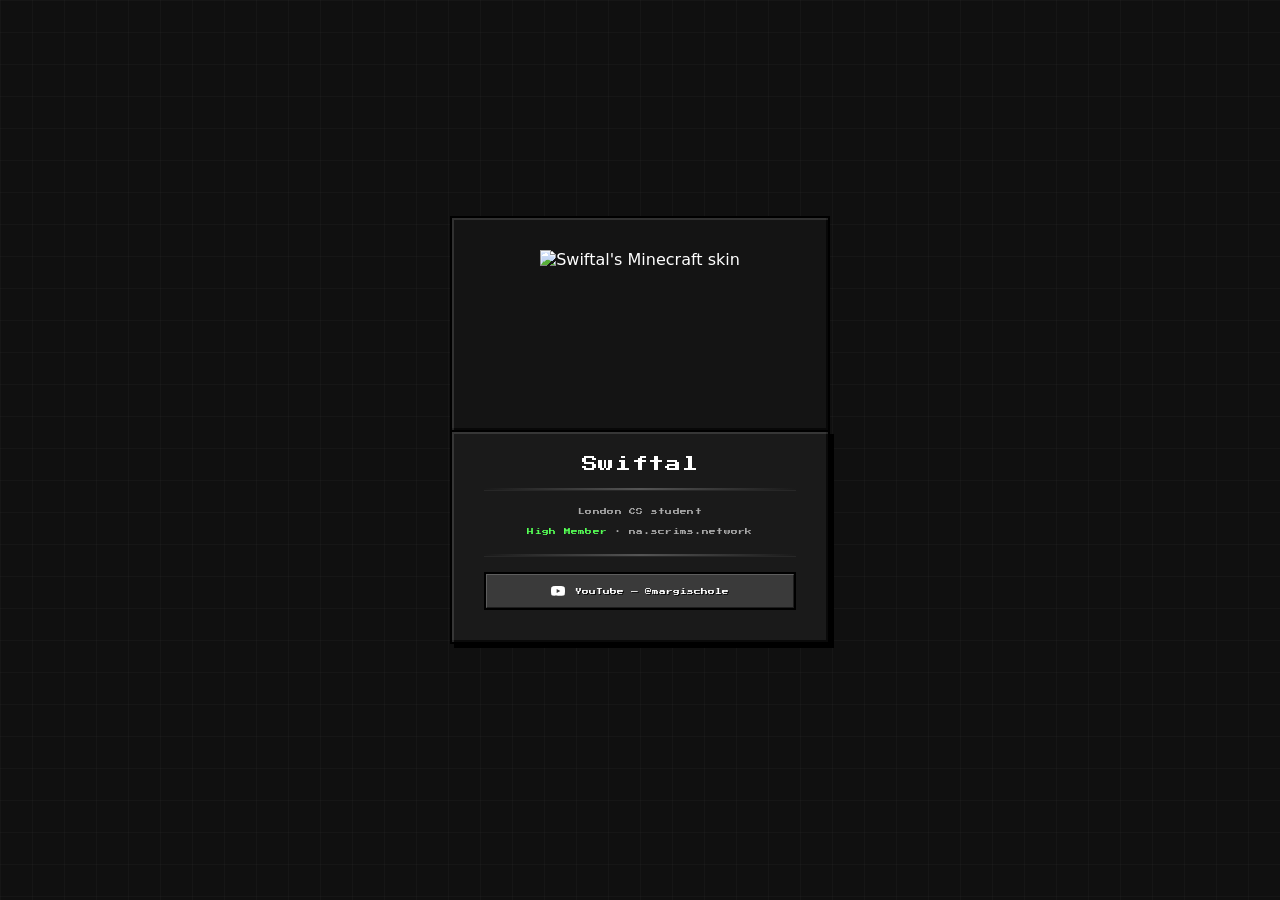
==== about.html @ 8a1994fa "Add Swiftal about page, link from byline Built by Swiftal" ====
<!DOCTYPE html>
<html lang="en">
<head>
  <meta charset="UTF-8" />
  <meta name="viewport" content="width=device-width, initial-scale=1.0" />
  <title>Swiftal</title>
  <link rel="icon" type="image/png" href="server-icon.png" />
  <link rel="preload" href="fonts/press-start-2p.woff2" as="font" type="font/woff2" crossorigin />
  <link rel="stylesheet" href="css/style.css" />
  <style>
    body {
      justify-content: center;
      padding: 2.5rem 1rem 5rem;
    }

    .about-card {
      width: 100%;
      max-width: 380px;
      display: flex;
      flex-direction: column;
      align-items: center;
      text-align: center;
      gap: 0;
    }

    .skin-wrap {
      background: var(--panel-inner);
      border: 2px solid #000;
      border-bottom: none;
      box-shadow:
        inset 2px 2px 0 var(--bevel-light),
        inset -2px -2px 0 var(--bevel-dark);
      padding: 2rem 2.5rem 0;
      width: 100%;
      display: flex;
      justify-content: center;
    }

    .skin-wrap img {
      height: 180px;
      width: auto;
      image-rendering: pixelated;
      display: block;
    }

    .about-body {
      background: var(--panel-bg);
      border: 2px solid #000;
      box-shadow:
        inset 2px 2px 0 var(--bevel-light),
        inset -2px -2px 0 var(--bevel-dark),
        4px 4px 0 #000;
      padding: 1.5rem 2rem 2rem;
      width: 100%;
      display: flex;
      flex-direction: column;
      align-items: center;
      gap: 1rem;
    }

    .about-name {
      font-family: var(--font-pixel);
      font-size: 1rem;
      color: var(--mc-white);
      letter-spacing: 0.04em;
    }

    .mc-rule {
      width: 100%;
      height: 2px;
      background: linear-gradient(to right, transparent, #555, transparent);
      border: none;
      margin: 0;
    }

    .about-bio {
      display: flex;
      flex-direction: column;
      gap: 0.5rem;
    }

    .about-bio-line {
      font-family: var(--font-pixel);
      font-size: 0.42rem;
      color: var(--mc-gray);
      line-height: 1.8;
      letter-spacing: 0.04em;
    }

    .about-bio-line .highlight {
      color: var(--mc-green);
    }

    .about-links {
      display: flex;
      flex-direction: column;
      gap: 0.5rem;
      width: 100%;
    }

    .about-link {
      display: flex;
      align-items: center;
      justify-content: center;
      gap: 0.6rem;
      text-decoration: none;
      font-family: var(--font-pixel);
      font-size: 0.42rem;
      color: var(--mc-white);
      background: #3a3a3a;
      border: 2px solid #000;
      box-shadow:
        inset 1px 1px 0 rgba(255,255,255,.18),
        inset -1px -1px 0 rgba(0,0,0,.5);
      padding: 0.65rem 1rem;
      cursor: pointer;
      text-shadow: 1px 1px rgba(0,0,0,.8);
      transition: background 0.1s, color 0.1s;
    }

    .about-link:hover {
      background: #4a4a4a;
      color: var(--mc-yellow);
    }

    .about-link svg {
      flex-shrink: 0;
      fill: currentColor;
    }
  </style>
</head>
<body>

  <div class="about-card">

    <div class="skin-wrap">
      <img src="https://mc-heads.net/body/Swiftal" alt="Swiftal's Minecraft skin" />
    </div>

    <div class="about-body">
      <p class="about-name">Swiftal</p>

      <div class="mc-rule"></div>

      <div class="about-bio">
        <p class="about-bio-line">London CS student</p>
        <p class="about-bio-line"><span class="highlight">High Member</span> · na.scrims.network</p>
      </div>

      <div class="mc-rule"></div>

      <div class="about-links">
        <a class="about-link" href="https://www.youtube.com/@margischole" target="_blank" rel="noopener noreferrer">
          <svg width="14" height="14" viewBox="0 0 24 24"><path d="M23.5 6.2a3 3 0 0 0-2.1-2.1C19.5 3.5 12 3.5 12 3.5s-7.5 0-9.4.6A3 3 0 0 0 .5 6.2 31 31 0 0 0 0 12a31 31 0 0 0 .5 5.8 3 3 0 0 0 2.1 2.1c1.9.6 9.4.6 9.4.6s7.5 0 9.4-.6a3 3 0 0 0 2.1-2.1A31 31 0 0 0 24 12a31 31 0 0 0-.5-5.8zM9.7 15.5V8.5l6.3 3.5-6.3 3.5z"/></svg>
          YouTube — @margischole
        </a>
      </div>
    </div>

  </div>

</body>
</html>
---- css/style.css ----
@font-face {
  font-family: 'Press Start 2P';
  src: url('../fonts/press-start-2p.woff2') format('woff2');
  font-weight: normal;
  font-style: normal;
  font-display: block;
}

:root {
  --mc-green:     #55FF55;
  --mc-green-dim: #00AA00;
  --mc-red:       #FF5555;
  --mc-red-dim:   #AA0000;
  --mc-yellow:    #FFFF55;
  --mc-gold:      #FFAA00;
  --mc-white:     #FFFFFF;
  --mc-gray:      #AAAAAA;
  --mc-dark-gray: #555555;

  --bg:           #101010;
  --panel-bg:     #1a1a1a;
  --panel-inner:  #141414;

  --bevel-light:  rgba(255,255,255,0.12);
  --bevel-dark:   rgba(0,0,0,0.6);

  --font-pixel:   'Press Start 2P', monospace;
  --font-body:    'Segoe UI', system-ui, -apple-system, sans-serif;
}

*, *::before, *::after { box-sizing: border-box; margin: 0; padding: 0; }

body {
  background-color: var(--bg);
  background-image:
    linear-gradient(rgba(255,255,255,.025) 1px, transparent 1px),
    linear-gradient(90deg, rgba(255,255,255,.025) 1px, transparent 1px);
  background-size: 32px 32px;
  color: var(--mc-white);
  font-family: var(--font-body);
  min-height: 100vh;
  display: flex;
  flex-direction: column;
  align-items: center;
  padding: 2.5rem 1rem 5rem;
}

.page-wrap {
  width: 100%;
  max-width: 760px;
  zoom: 1.15;
}

/* ── Header ── */
.site-header {
  display: flex;
  align-items: center;
  justify-content: center;
  gap: 1.25rem;
  margin-bottom: 2.75rem;
  text-align: center;
}

.server-icon {
  width: 64px;
  height: 64px;
  image-rendering: pixelated;
  border: 2px solid #000;
  box-shadow: 3px 3px 0 #000;
  flex-shrink: 0;
}

.header-text {
  display: flex;
  flex-direction: column;
  align-items: flex-start;
  gap: 0.5rem;
}

h1 {
  font-family: var(--font-pixel);
  font-size: clamp(0.75rem, 2.4vw, 1.05rem);
  line-height: 1.8;
  letter-spacing: 0.02em;
}

.h1-red   { color: #FF5555; text-shadow: 2px 2px #AA0000; }
.h1-white { color: #FFFFFF; text-shadow: 2px 2px #888888; }
.h1-blue  { color: #5555FF; text-shadow: 2px 2px #0000AA; }

.byline {
  font-family: var(--font-pixel);
  font-size: 0.52rem;
  color: var(--mc-gray);
  letter-spacing: 0.04em;
}

.byline a {
  color: var(--mc-gray);
  text-shadow: none;
  text-decoration: underline;
  transition: color 0.15s;
}

.byline a:hover { color: var(--mc-white); }

/* ── Panel ── */
.mc-panel {
  background: var(--panel-bg);
  border: 2px solid #000;
  box-shadow:
    inset 2px 2px 0 var(--bevel-light),
    inset -2px -2px 0 var(--bevel-dark),
    4px 4px 0 #000;
  padding: 0 1.75rem 1.25rem;
  overflow: hidden;
}

/* ── Status banner ── */
.status-banner {
  display: flex;
  align-items: center;
  gap: 0.9rem;
  margin: 0 -1.75rem 1.5rem;
  padding: 0.85rem 1.75rem;
  background: rgba(0,0,0,0.3);
  border-bottom: 2px solid #000;
  border-left: 5px solid var(--mc-dark-gray);
  transition: border-left-color 0.25s, background 0.25s;
}

.banner-server-addr {
  font-family: var(--font-pixel);
  font-size: 0.42rem;
  color: var(--mc-dark-gray);
  letter-spacing: 0.06em;
  margin-left: auto;
}

.status-banner.online {
  border-left-color: var(--mc-green);
  background: rgba(85,255,85,0.05);
}

.status-banner.offline {
  border-left-color: var(--mc-red);
  background: rgba(255,85,85,0.05);
}

.status-banner.error {
  border-left-color: var(--mc-gold);
  background: rgba(255,170,0,0.05);
}

.status-pip {
  width: 14px;
  height: 14px;
  flex-shrink: 0;
  background: var(--mc-dark-gray);
  border: 2px solid #000;
  box-shadow: inset 1px 1px 0 rgba(255,255,255,.15), inset -1px -1px 0 rgba(0,0,0,.4);
  transition: background 0.25s, box-shadow 0.25s;
}

.status-pip.online {
  background: var(--mc-green);
  box-shadow:
    inset 1px 1px 0 rgba(255,255,255,.3),
    inset -1px -1px 0 rgba(0,0,0,.3),
    0 0 10px var(--mc-green-dim),
    0 0 20px rgba(85,255,85,.15);
  animation: glow 2s ease-in-out infinite;
}

.status-pip.offline {
  background: var(--mc-red);
  box-shadow:
    inset 1px 1px 0 rgba(255,255,255,.2),
    inset -1px -1px 0 rgba(0,0,0,.4),
    0 0 8px var(--mc-red-dim);
}

@keyframes glow {
  0%, 100% { box-shadow: inset 1px 1px 0 rgba(255,255,255,.3), 0 0 6px var(--mc-green-dim); }
  50%       { box-shadow: inset 1px 1px 0 rgba(255,255,255,.3), 0 0 12px var(--mc-green), 0 0 20px rgba(85,255,85,.15); }
}

@keyframes countFlip {
  0%   { transform: translateY(0);      opacity: 1; }
  40%  { transform: translateY(-8px);   opacity: 0; }
  60%  { transform: translateY(8px);    opacity: 0; }
  100% { transform: translateY(0);      opacity: 1; }
}

.player-hero-count--flip {
  animation: countFlip 0.35s ease-in-out;
}

.status-text {
  font-family: var(--font-pixel);
  font-size: 0.7rem;
  color: var(--mc-gray);
  line-height: 1;
}

.status-text.online  { color: var(--mc-green); text-shadow: 1px 1px var(--mc-green-dim); }
.status-text.offline { color: var(--mc-red);   text-shadow: 1px 1px var(--mc-red-dim); }
.status-text.error   { color: var(--mc-gold);  text-shadow: 1px 1px #a06000; }

/* ── Version badge ── */
.version-badge {
  font-family: var(--font-pixel);
  font-size: 0.4rem;
  color: var(--mc-green);
  background: rgba(85,255,85,0.08);
  border: 1px solid rgba(85,255,85,0.25);
  padding: 0.28rem 0.6rem;
  margin-left: auto;
  letter-spacing: 0.06em;
  white-space: nowrap;
}

/* ── Hero player count ── */
.player-hero {
  display: flex;
  flex-direction: column;
  gap: 0.4rem;
  margin-bottom: 1.4rem;
}

.player-hero-label {
  font-family: var(--font-pixel);
  font-size: 0.45rem;
  color: var(--mc-gray);
  letter-spacing: 0.1em;
  text-transform: uppercase;
}

.player-hero-count {
  font-family: var(--font-pixel);
  font-size: 0.9rem;
  color: var(--mc-white);
  text-shadow: 1px 1px rgba(0,0,0,.8);
  line-height: 1.4;
}

.player-hero-count .accent {
  color: var(--mc-green);
  text-shadow: 2px 2px var(--mc-green-dim);
}

/* ── Info cell (MOTD only now) ── */
.info-cell {
  display: flex;
  flex-direction: column;
  gap: 0.4rem;
  background: var(--panel-inner);
  border: 2px solid #000;
  box-shadow: inset 1px 1px 0 rgba(0,0,0,.5), inset -1px -1px 0 rgba(255,255,255,.06);
  padding: 0.65rem 1rem;
}

.info-label {
  font-family: var(--font-pixel);
  font-size: 0.45rem;
  color: var(--mc-gray);
  letter-spacing: 0.08em;
  text-transform: uppercase;
}

.info-value {
  font-family: var(--font-pixel);
  font-size: 0.9rem;
  color: var(--mc-white);
  text-shadow: 1px 1px rgba(0,0,0,.8);
  line-height: 1.4;
}

.motd-value {
  font-size: 0.55rem;
  color: var(--mc-gray);
}

/* ── Rule ── */
.mc-rule {
  border: none;
  height: 2px;
  background: #000;
  box-shadow: 0 1px 0 rgba(255,255,255,.06);
  margin: 1.25rem 0;
}

/* ── Section heading ── */
.section-heading {
  font-family: var(--font-pixel);
  font-size: 0.5rem;
  color: var(--mc-gray);
  letter-spacing: 0.1em;
  text-transform: uppercase;
  margin-bottom: 0.9rem;
}

/* ── Player grid ── */
.player-grid {
  display: flex;
  flex-wrap: wrap;
  gap: 0.55rem;
}

.player-chip {
  display: flex;
  align-items: center;
  gap: 0.55rem;
  background: var(--panel-inner);
  border: 2px solid #000;
  box-shadow:
    inset 1px 1px 0 var(--bevel-light),
    inset -1px -1px 0 var(--bevel-dark);
  padding: 0.45rem 0.8rem 0.45rem 0.45rem;
  cursor: default;
  transition: box-shadow 0.12s, background 0.12s;
}

.player-chip:hover {
  background: #1e1e1e;
  box-shadow:
    inset 1px 1px 0 rgba(255,255,255,.18),
    inset -1px -1px 0 rgba(0,0,0,.7),
    0 0 8px rgba(85,255,85,.12);
}

.player-chip img {
  width: 34px;
  height: 34px;
  image-rendering: pixelated;
  border: 1px solid #000;
  flex-shrink: 0;
}

.player-chip .player-name {
  font-family: var(--font-pixel);
  font-size: 0.62rem;
  color: var(--mc-white);
  text-shadow: 1px 1px rgba(0,0,0,.8);
  white-space: nowrap;
}

.empty-msg {
  font-family: var(--font-pixel);
  font-size: 0.5rem;
  color: var(--mc-dark-gray);
  font-style: italic;
  line-height: 1.8;
}

/* ── Footer ── */
.panel-footer {
  display: flex;
  justify-content: space-between;
  align-items: center;
  flex-wrap: wrap;
  gap: 0.75rem;
  margin-top: 1.5rem;
  padding-top: 1rem;
  border-top: 2px solid #000;
  box-shadow: 0 -1px 0 rgba(255,255,255,.04);
}

.last-updated {
  font-family: var(--font-pixel);
  font-size: 0.42rem;
  color: var(--mc-dark-gray);
  line-height: 1.6;
}

.refresh-controls {
  display: flex;
  align-items: center;
  gap: 0.5rem;
}

.countdown-num {
  font-family: var(--font-pixel);
  font-size: 0.55rem;
  color: var(--mc-gray);
  min-width: 2ch;
  text-align: right;
}

.countdown-unit {
  font-family: var(--font-pixel);
  font-size: 0.45rem;
  color: var(--mc-dark-gray);
}

.progress-track {
  width: 72px;
  height: 6px;
  background: #000;
  border: 1px solid #333;
  box-shadow: inset 0 1px 0 rgba(0,0,0,.6);
  overflow: hidden;
}

.progress-fill {
  height: 100%;
  width: 100%;
  background: linear-gradient(180deg, #80ff40 0%, #55cc22 60%, #3aaa10 100%);
  box-shadow: 0 0 4px rgba(85,255,85,.4);
  transition: width 1s linear;
}

.progress-fill.warn {
  background: linear-gradient(180deg, #ffdd44 0%, #ffaa00 60%, #dd8800 100%);
  box-shadow: 0 0 4px rgba(255,170,0,.5);
}

.mc-btn {
  font-family: var(--font-pixel);
  font-size: 0.45rem;
  color: var(--mc-white);
  background: #3a3a3a;
  border: 2px solid #000;
  box-shadow:
    inset 1px 1px 0 rgba(255,255,255,.18),
    inset -1px -1px 0 rgba(0,0,0,.5);
  padding: 0.45rem 0.75rem;
  cursor: pointer;
  text-shadow: 1px 1px rgba(0,0,0,.8);
  transition: background 0.1s, box-shadow 0.1s;
  white-space: nowrap;
}

.mc-btn:hover {
  background: #4a4a4a;
  color: var(--mc-yellow);
  box-shadow:
    inset 1px 1px 0 rgba(255,255,255,.25),
    inset -1px -1px 0 rgba(0,0,0,.5);
}

.mc-btn:active {
  background: #2a2a2a;
  box-shadow:
    inset 2px 2px 0 rgba(0,0,0,.5),
    inset -1px -1px 0 rgba(255,255,255,.08);
  transform: translateY(1px);
}

/* ── Join / leave animations ── */
@keyframes chipJoin {
  0% {
    background: #0e2010;
    box-shadow:
      inset 1px 1px 0 rgba(255,255,255,.2),
      0 0 0 2px var(--mc-green),
      0 0 14px rgba(85,255,85,.45);
  }
  100% {
    background: var(--panel-inner);
    box-shadow:
      inset 1px 1px 0 var(--bevel-light),
      inset -1px -1px 0 var(--bevel-dark);
  }
}

@keyframes chipLeave {
  0%   { opacity: 1; filter: grayscale(0.4) sepia(0.6) hue-rotate(310deg); }
  60%  { opacity: 0.5; }
  100% { opacity: 0; transform: scale(0.88); }
}

.player-chip--joined {
  animation: chipJoin 1.4s ease-out forwards;
}

.player-chip--left {
  animation: chipLeave 1.1s ease-out forwards;
  pointer-events: none;
}

/* ── Graph panel ── */
.graph-panel {
  margin-top: 1.25rem;
  padding-top: 1.25rem;
}

.graph-toggles {
  display: flex;
  gap: 0.4rem;
  margin-bottom: 0.75rem;
}

.mc-btn--active {
  color: var(--mc-green);
  background: #2a3a2a;
  box-shadow:
    inset 1px 1px 0 rgba(85,255,85,.15),
    inset -1px -1px 0 rgba(0,0,0,.5);
}

.mc-btn--active:hover {
  color: var(--mc-green);
}

.graph-wrap {
  position: relative;
  width: 100%;
  height: 250px;
  background: #0d0d0d;
  border: 2px solid #000;
  box-shadow:
    inset 2px 2px 0 rgba(0,0,0,.7),
    inset -1px -1px 0 rgba(255,255,255,.04);
  overflow: hidden;
  margin-top: 0.75rem;
}

#graphCanvas {
  display: block;
  width: 100%;
  height: 100%;
}

.graph-tooltip {
  position: absolute;
  top: 6px;
  background: #1a1a1a;
  border: 2px solid #000;
  box-shadow:
    inset 1px 1px 0 rgba(255,255,255,.1),
    inset -1px -1px 0 rgba(0,0,0,.5),
    2px 2px 0 #000;
  padding: 0.4rem 0.65rem;
  font-family: var(--font-pixel);
  font-size: 0.42rem;
  color: var(--mc-white);
  pointer-events: none;
  white-space: nowrap;
  line-height: 2;
  z-index: 10;
  transform: translateX(-50%);
}

.graph-tooltip .tip-status-online  { color: var(--mc-green); }
.graph-tooltip .tip-status-offline { color: var(--mc-red); }

.hidden { display: none !important; }
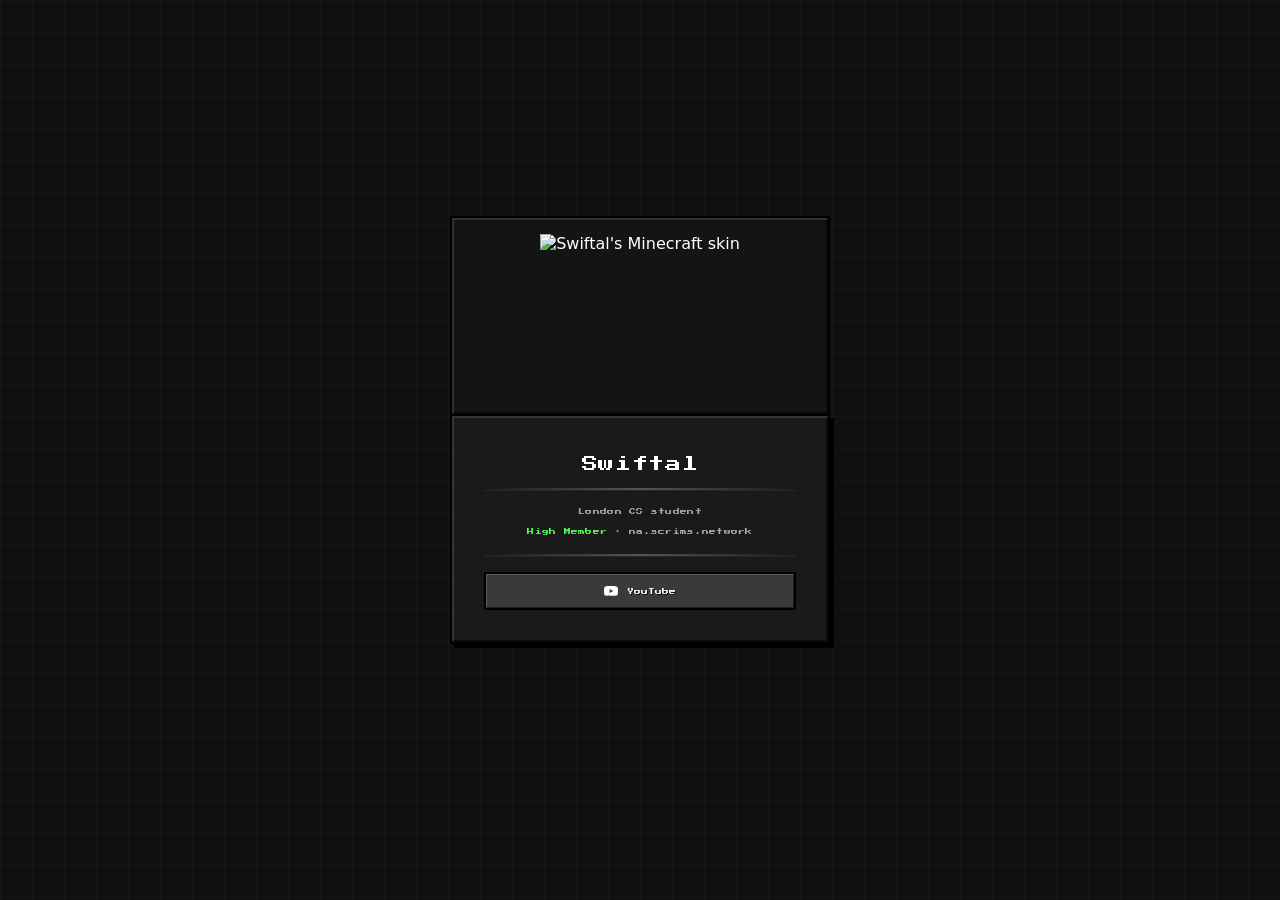
==== commit 9cd5d954: "About page: less padding above skin, more below, remove YouTube username Built by Swiftal" ====
--- a/about.html
+++ b/about.html
@@ -30,7 +30,7 @@
       box-shadow:
         inset 2px 2px 0 var(--bevel-light),
         inset -2px -2px 0 var(--bevel-dark);
-      padding: 2rem 2.5rem 0;
+      padding: 1rem 2.5rem 0;
       width: 100%;
       display: flex;
       justify-content: center;
@@ -50,7 +50,7 @@
         inset 2px 2px 0 var(--bevel-light),
         inset -2px -2px 0 var(--bevel-dark),
         4px 4px 0 #000;
-      padding: 1.5rem 2rem 2rem;
+      padding: 2.5rem 2rem 2rem;
       width: 100%;
       display: flex;
       flex-direction: column;
@@ -152,7 +152,7 @@
       <div class="about-links">
         <a class="about-link" href="https://www.youtube.com/@margischole" target="_blank" rel="noopener noreferrer">
           <svg width="14" height="14" viewBox="0 0 24 24"><path d="M23.5 6.2a3 3 0 0 0-2.1-2.1C19.5 3.5 12 3.5 12 3.5s-7.5 0-9.4.6A3 3 0 0 0 .5 6.2 31 31 0 0 0 0 12a31 31 0 0 0 .5 5.8 3 3 0 0 0 2.1 2.1c1.9.6 9.4.6 9.4.6s7.5 0 9.4-.6a3 3 0 0 0 2.1-2.1A31 31 0 0 0 24 12a31 31 0 0 0-.5-5.8zM9.7 15.5V8.5l6.3 3.5-6.3 3.5z"/></svg>
-          YouTube — @margischole
+          YouTube
         </a>
       </div>
     </div>
